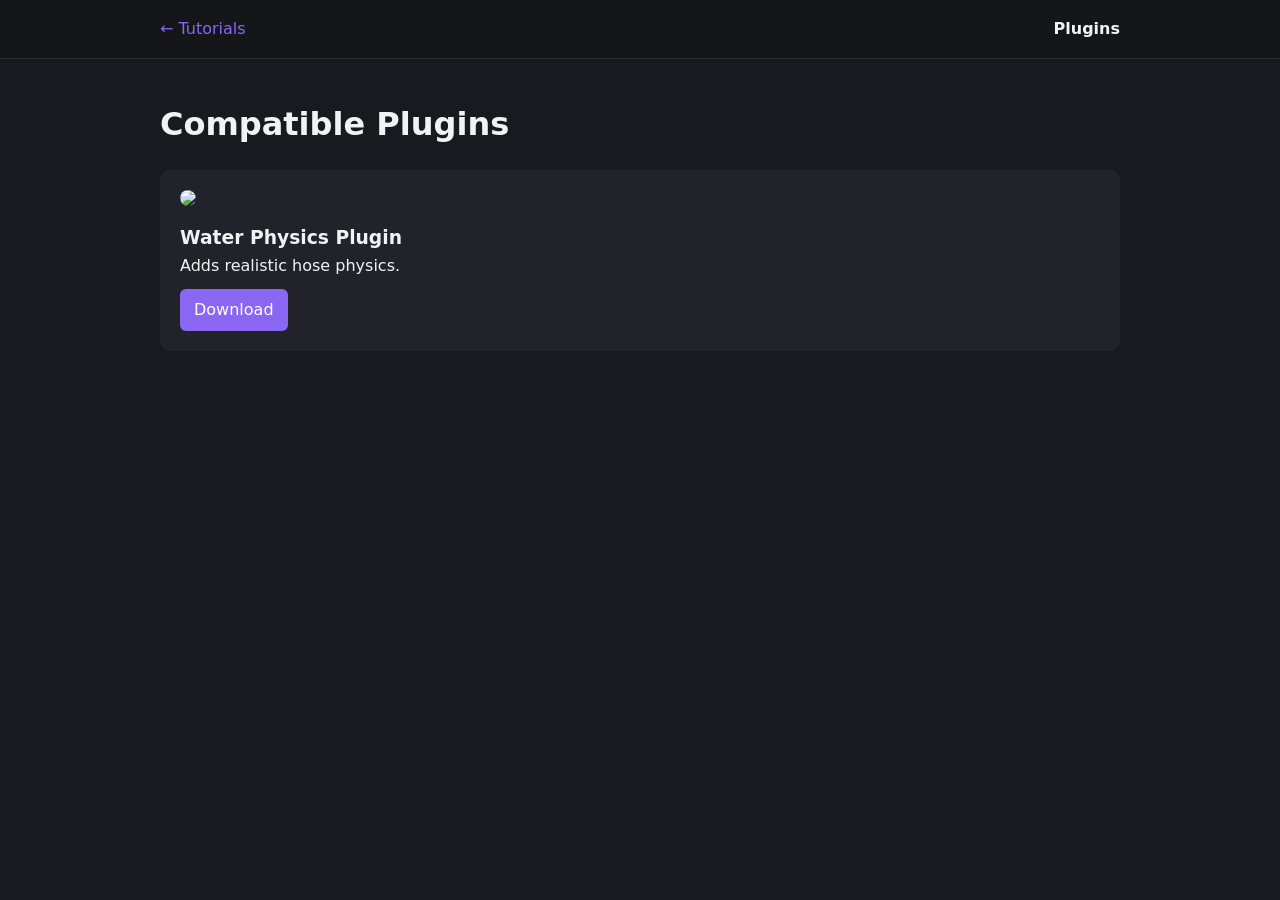
==== plugins/index.html @ 432a8c5f "Initial commit" ====
<!DOCTYPE html>
<html>
<head>
  <title>Plugins</title>
  <link rel="stylesheet" href="/assets/css/styles.css">
</head>

<body>

<div class="nav">
  <div class="nav-inner">
    <a href="/">← Tutorials</a>
    <strong>Plugins</strong>
  </div>
</div>

<div class="container">
  <h1>Compatible Plugins</h1>
  <div id="pluginList" class="grid"></div>
</div>

<script src="/data/plugins.js"></script>
<script src="/assets/js/app.js"></script>

<script>
renderList("pluginList", plugins, "plugins");
</script>

</body>
</html>
---- assets/css/styles.css ----
:root {
  --bg: #191a1f;
  --card: #22232a;
  --accent: #8a67f3;
  --text: #f2f2f2;
  --muted: #a0a3ad;
}

* {
  box-sizing: border-box;
  margin: 0;
  font-family: system-ui, -apple-system, sans-serif;
}

body {
  background: var(--bg);
  color: var(--text);
  line-height: 1.6;
}

.container {
  max-width: 1000px;
  margin: auto;
  padding: 40px 20px;
}

h1 {
  margin-bottom: 20px;
}

a {
  color: var(--accent);
  text-decoration: none;
}

.nav {
  background: #15161a;
  border-bottom: 1px solid #2b2d36;
}

.nav-inner {
  max-width: 1000px;
  margin: auto;
  padding: 16px 20px;
  display: flex;
  justify-content: space-between;
}

.card {
  background: var(--card);
  padding: 20px;
  border-radius: 10px;
  margin-bottom: 16px;
  transition: 0.2s;
}

.card:hover {
  transform: translateY(-2px);
  border: 1px solid var(--accent);
}

.button {
  background: var(--accent);
  color: white;
  padding: 8px 14px;
  border-radius: 6px;
  display: inline-block;
  margin-top: 10px;
}

.grid {
  display: grid;
  grid-template-columns: repeat(auto-fit, minmax(260px,1fr));
  gap: 20px;
}

/* Tutorial Steps */

.step {
  margin: 40px 0;
  padding-left: 20px;
  border-left: 3px solid var(--accent);
}

.step-number {
  color: var(--accent);
  font-weight: bold;
  margin-bottom: 8px;
}

.video {
  margin-top: 15px;
  aspect-ratio: 16/9;
}

.video iframe {
  width: 100%;
  height: 100%;
  border-radius: 8px;
  border: none;
}
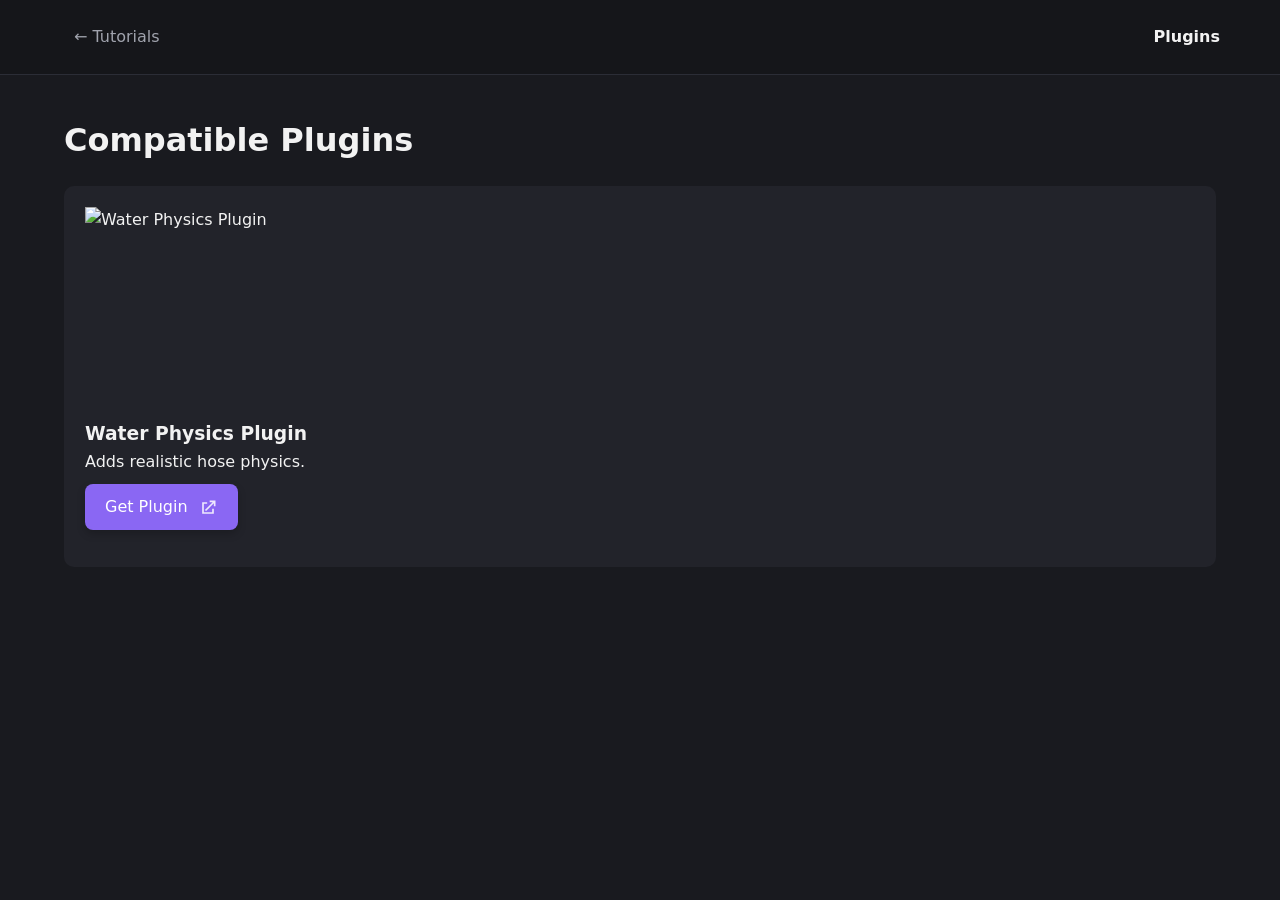
==== commit a3882323: "Updated favicon to 32x32" ====
--- a/plugins/index.html
+++ b/plugins/index.html
@@ -2,6 +2,7 @@
 <html>
 <head>
   <title>Plugins</title>
+  <link rel="icon" href="/assets/images/favicon.png" type="image/x-icon">
   <link rel="stylesheet" href="/assets/css/styles.css">
 </head>
 
--- a/assets/css/styles.css
+++ b/assets/css/styles.css
@@ -6,6 +6,16 @@
   --muted: #a0a3ad;
 }
 
+@media (min-width: 1100px) {
+  .grid {
+    grid-template-columns: repeat(3, 1fr);
+  }
+}
+
+html {
+  scroll-behavior: smooth;
+}
+
 * {
   box-sizing: border-box;
   margin: 0;
@@ -19,9 +29,9 @@
 }
 
 .container {
-  max-width: 1000px;
+  max-width: 1200px;
   margin: auto;
-  padding: 40px 20px;
+  padding: 40px 24px;
 }
 
 h1 {
@@ -39,11 +49,43 @@
 }
 
 .nav-inner {
-  max-width: 1000px;
+  align-items: center;
+  max-width: 1200px;
   margin: auto;
   padding: 16px 20px;
   display: flex;
   justify-content: space-between;
+}
+
+.nav a {
+  position: relative;
+  padding: 8px 14px;
+  border-radius: 8px;
+  color: var(--muted);
+  transition: color .2s ease;
+}
+
+.nav a::before {
+  content: "";
+  position: absolute;
+  inset: 0;
+  border-radius: 8px;
+  background: linear-gradient(
+    135deg,
+    #8a67f3,
+    #6f4fe0
+  );
+  opacity: 0;
+  transition: opacity .25s ease;
+  z-index: -1;
+}
+
+.nav a:hover {
+  color: white;
+}
+
+.nav a:hover::before {
+  opacity: 1;
 }
 
 .card {
@@ -70,8 +112,8 @@
 
 .grid {
   display: grid;
-  grid-template-columns: repeat(auto-fit, minmax(260px,1fr));
-  gap: 20px;
+  grid-template-columns: repeat(auto-fit, minmax(320px, 1fr));
+  gap: 24px;
 }
 
 /* Tutorial Steps */
@@ -98,4 +140,166 @@
   height: 100%;
   border-radius: 8px;
   border: none;
+}
+
+.product-card {
+  display: block;
+  text-decoration: none;
+  color: var(--text);
+  overflow: hidden;
+  border: 1px solid transparent;
+  position: relative;
+  height: 100%;
+}
+
+.product-image {
+  height: 160px;
+  background: #15161a;
+  display: flex;
+  align-items: center;
+  justify-content: center;
+}
+
+.product-image img {
+  max-height: 100%;
+  max-width: 80%;
+  object-fit: contain;
+  transition: transform .25s ease;
+}
+
+.product-content {
+  padding-top: 15px;
+}
+
+/* refined hover */
+.product-card:hover {
+  transform: translateY(-4px);
+  border-color: rgba(138,103,243,.6);
+  box-shadow:
+    0 10px 25px rgba(0,0,0,.35),
+    0 0 0 1px rgba(138,103,243,.25);
+}
+
+.product-card:hover img {
+  transform: scale(1.05);
+}
+
+/* STEP NAV LINKS */
+
+.sidebar a {
+  display: block;
+  padding: 6px 10px;
+  border-radius: 6px;
+  color: var(--muted);
+  transition: all .18s ease;
+}
+
+.sidebar a:hover {
+  padding-left: 10px;
+  background: rgba(138,103,243,.15);
+  color: white;
+  transform: translateX(4px);
+}
+
+.sidebar a.active {
+  background: linear-gradient(135deg,#8a67f3,#6f4fe0);
+  color: white;
+}
+
+/* PLUGIN IMAGES */
+
+.plugin-card {
+  display: block;
+  text-decoration: none;
+  color: var(--text);
+  overflow: hidden;
+  border: 1px solid transparent;
+  position: relative;
+  height: 100%;
+}
+
+.plugin-card:hover {
+  transform: translateY(-3px);
+  border-color: rgba(138,103,243,.6);
+  box-shadow:
+    0 8px 20px rgba(0,0,0,.3),
+    0 0 0 1px rgba(138,103,243,.25);
+}
+
+.plugin-card:hover img {
+  transform: scale(1.05);
+}
+
+.plugin-card img {
+  width: 200px;
+  height: 200px;
+  object-fit: contain;
+  margin-bottom: 12px;
+  display: block;
+  transition: transform .25s ease;
+}
+
+/* VIDEO EMBEDS */
+
+.video {
+  max-width: 800px;
+  margin: 20px auto;
+  aspect-ratio: 16 / 9;
+}
+
+.video iframe {
+  width: 100%;
+  height: 100%;
+}
+
+/* Button styling */
+.button.external {
+  display: inline-flex;
+  align-items: center;          /* vertical center */
+  justify-content: center;
+  gap: 10px;                    /* space between text and icon */
+  padding: 10px 20px;
+  background: #8a67f3;          /* base purple */
+  color: white;
+  font-weight: 500;
+  border-radius: 8px;
+  text-decoration: none;
+  transition: all 0.25s ease;
+  box-shadow: 0 4px 8px rgba(0,0,0,0.2);
+}
+
+/* Hover animation */
+.button.external:hover {
+  transform: translateY(-3px) scale(1.03);  /* subtle lift + scale */
+  box-shadow: 0 8px 20px rgba(0,0,0,0.3);
+  background: linear-gradient(135deg, #8a67f3, #6f4fe0);
+}
+
+/* External icon size + centering */
+.external-icon svg {
+  width: 20px;
+  height: 20px;
+  vertical-align: middle;
+  transition: transform 0.25s ease, opacity 0.25s ease;
+  opacity: 0.85;
+}
+
+/* Icon hover animation */
+.button.external:hover .external-icon svg {
+  transform: translate(3px, -2px) scale(1.1);
+  opacity: 1;
+}
+
+/* TUTORIAL IMAGES */
+.tutorial-image {
+  text-align: center;           /* center images */
+  margin: 20px 0;               /* vertical spacing */
+}
+
+.tutorial-image img {
+  max-width: 100%;              /* responsive */
+  max-height: 500px;            /* optional height limit */
+  border-radius: 8px;           /* rounded corners */
+  box-shadow: 0 4px 15px rgba(0,0,0,0.35); /* subtle shadow */
+  object-fit: contain;
 }
